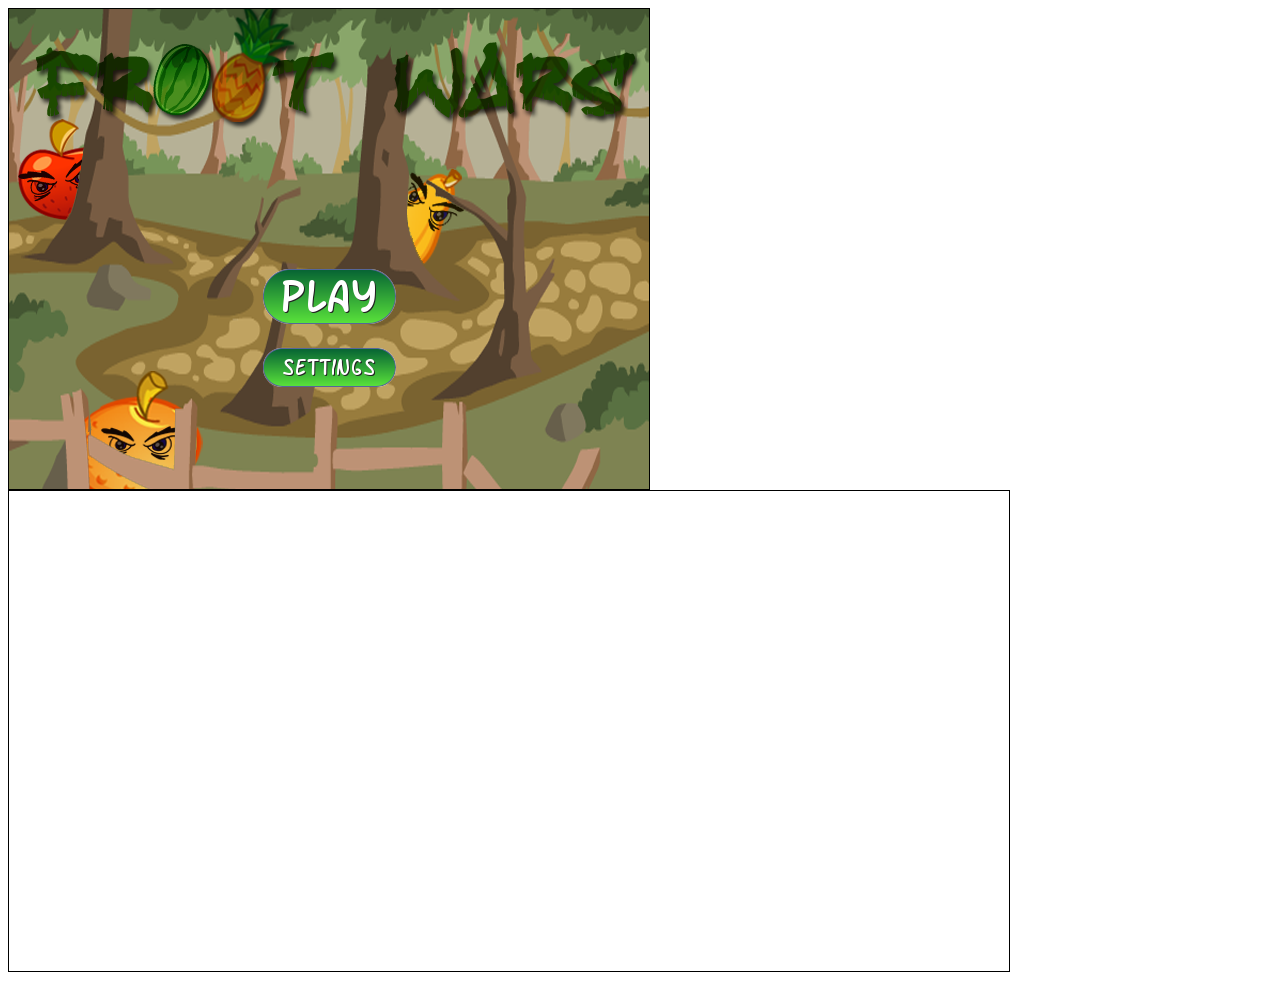
==== práctica1/index.html @ 0ac1aa00 "Added practica 1" ====
<!DOCTYPE html>
<html>

<head>
    <meta http-equiv="Content-type" content="text/html; charset=utf-8">
    <title> Froot Wars</title>
    <script src="js/jquery.min.js" type="text/javascript" charset="utf-8"></script>
    <script src="js/Box2dWeb-2.1.a.3.min.js" type="text/javascript" charset="utf-8"></script>
    <script src="js/game.js" type="text/javascript" charset="utf-8"></script>
    <link rel="stylesheet" href="css/styles.css" type="text/css" media="screen" charset="utf-8" />
</head>

<body>
    <div id="gamecontainer">
        <canvas id="gamecanvas" width="640" height="480" class="gamelayer"></canvas>
        <div id="scorescreen" class="gamelayer">
            <img id="togglemusic" src="images/icons/sound.png" onclick="game.toggleBackgroundMusic();">
            <img src="images/icons/prev.png" onclick="game.restarLevel();">
            <span id="score"> Score: 0</span>
        </div>
        <div id="gamestartscreen" class="gamelayer">
            <img src="images/icons/play.png" alt="Play Game" onclick="game.showLevelScreen();"><br>
            <img src="images/icons/settings.png" alt="Settings">
        </div>
        <div id="levelselectscreen" class="gamelayer">
        </div>
        <div id="loadingscreen" class="gamelayer">
            <div id="loadingmessage"></div>
        </div>
        <div id="endingscreen" class="gamelayer">
            <div>
                <p id="endingmessage"> The level is over message</p>
                <p id="playcurrentlevel" onclick="game.restarLevel();"><img src="images/icons/prev.png">Replay Current Level</p>
                <p id="playnextlevel" onclick = "game.startNextLevel();"><img src="images/icons/next.png"> Play Next Level </p>
                <p id="showLevelScreen" onclick= "game.showLevelScreen();" ><img src="images/icons/return.png"> Return to Level Screen</p>
            </div>
        </div>

    </div>
    <canvas id="debugcanvas" width="1000" height="480" style="border: solid 1px #000000"></canvas>
</body>

</html>
---- práctica1/css/styles.css ----
#gamecontainer {
    width: 640px;
    height: 480px;
    background: url("../images/splashscreen.png");
    border: 1px solid black;
}

.gamelayer {
    width: 640px;
    height: 480px;
    position: absolute;
    display: none;
}


/*Pantalla de inicio del juego*/

#gamestartscreen {
    padding-top: 250px;
    text-align: center;
}

#gamestartscreen img {
    margin: 10px;
    cursor: pointer;
}


/* Pantalla de selección de nivel */

#levelselectscreen {
    padding-top: 150px;
    padding-left: 50px;
}

#levelselectscreen input {
    margin: 20px;
    cursor: pointer;
    background: url("../images/icons/level.png") no-repeat;
    color: yellow;
    font-size: 20px;
    width: 64px;
    height: 64px;
    border: 0;
}

/* Pantalla de carga */
#loadingscreen {
    background:rgba(100,100,100,0.3);
}
#loadingmessage {
    margin-top:400px;
    text-align:center;
    height:48px;
    color:white;
    background:url("../images/loader.gif") no-repeat center;
    font:12px Arial;
}

/* Pantalla con puntuación */
#scorescreen {
    height:60px;
    font: 32px Comic Sans MS;
    text-shadow: 0 0 2px #000;
    color:white;
}
#scorescreen img{
    opacity:0.6;
    top:10px;
    position:relative;
    padding-left:10px;
    cursor:pointer;
}

#scorescreen #score {
    position:absolute;
    top:5px;
    right:20px;
}

/* Pantalla final */
#endingscreen {
    text-align:center;
}
#endingscreen div {
    height:430px;
    padding-top:50px;
    border:1px;
    background:rgba(1,1,1,0.5);
    text-align:left;
    padding-left:100px;
}
#endingscreen p {
    font: 20px Comic Sans MS;
    text-shadow: 0 0 2px #000;
    color:white;
}
#endingscreen p img{
    top:10px;
    position:relative;
    cursor:pointer;
}

#endingscreen #endingmessage {
    font: 32px Comic Sans MS;
    text-shadow: 0 0 2px #000;
    color:white;
}
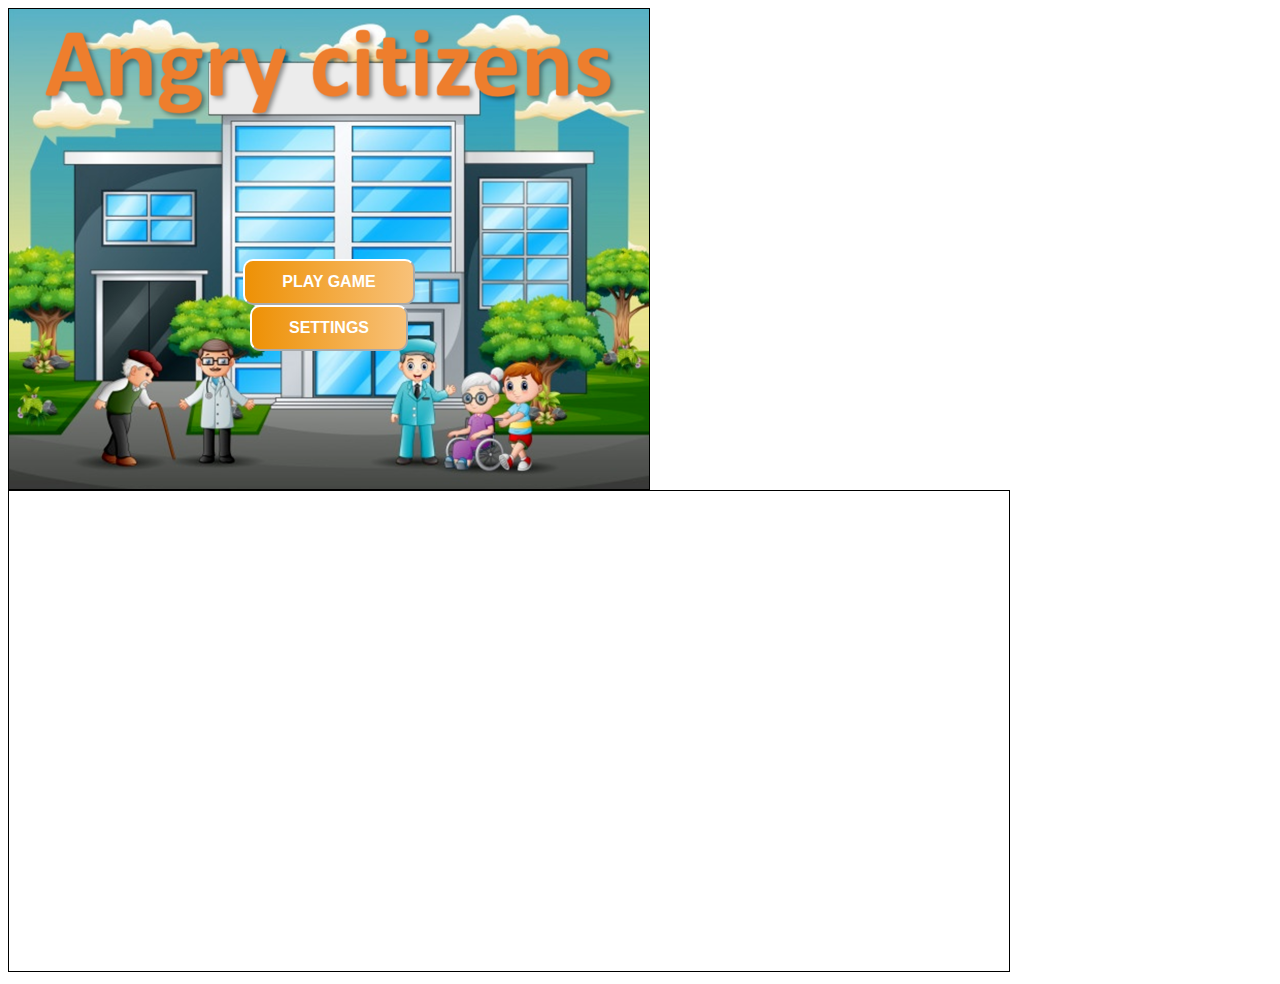
==== commit 16c9df35: "Changed more assets" ====
--- a/práctica1/index.html
+++ b/práctica1/index.html
@@ -19,8 +19,12 @@
             <span id="score"> Score: 0</span>
         </div>
         <div id="gamestartscreen" class="gamelayer">
-            <img src="images/icons/play.png" alt="Play Game" onclick="game.showLevelScreen();"><br>
-            <img src="images/icons/settings.png" alt="Settings">
+            <div>
+                <button class="boton_p_inicio" onclick="game.showLevelScreen();">Play Game</button>
+            </div>
+            <div>
+                <button  class="boton_p_inicio">Settings</button>
+            </div>
         </div>
         <div id="levelselectscreen" class="gamelayer">
         </div>
@@ -30,8 +34,8 @@
         <div id="endingscreen" class="gamelayer">
             <div>
                 <p id="endingmessage"> The level is over message</p>
-                <p id="playcurrentlevel" onclick="game.restarLevel();"><img src="images/icons/prev.png">Replay Current Level</p>
-                <p id="playnextlevel" onclick = "game.startNextLevel();"><img src="images/icons/next.png"> Play Next Level </p>
+                <p id="playcurrentlevel" onclick="game.restarLevel();"><img src="images/icons/prev.png"> Replay Current Level</p>
+                <p id="playnextlevel" onclick = "game.startNextLevel();"><img src="images/icons/next.png">  Play Next Level </p>
                 <p id="showLevelScreen" onclick= "game.showLevelScreen();" ><img src="images/icons/return.png"> Return to Level Screen</p>
             </div>
         </div>
--- a/práctica1/css/styles.css
+++ b/práctica1/css/styles.css
@@ -37,7 +37,8 @@
     margin: 20px;
     cursor: pointer;
     background: url("../images/icons/level.png") no-repeat;
-    color: yellow;
+    color: white;
+    font-weight: bold;
     font-size: 20px;
     width: 64px;
     height: 64px;
@@ -105,4 +106,23 @@
     font: 32px Comic Sans MS;
     text-shadow: 0 0 2px #000;
     color:white;
-}+}
+
+.boton_p_inicio {background-image: linear-gradient(to right, #ee9105 0%, #f8c27b  51%, #f7ce49  100%)}
+.boton_p_inicio {
+   padding: 12px 37px;
+   position: relative;
+   margin: 0 auto;
+   font-size: medium;
+   text-align: center;
+   font-weight: bold;
+   text-transform: uppercase;
+   transition: 0.5s;
+   background-size: 200% auto;
+   color: white;            
+   border-radius: 10px;
+   border-color: white;
+   display: block;
+ }
+
+
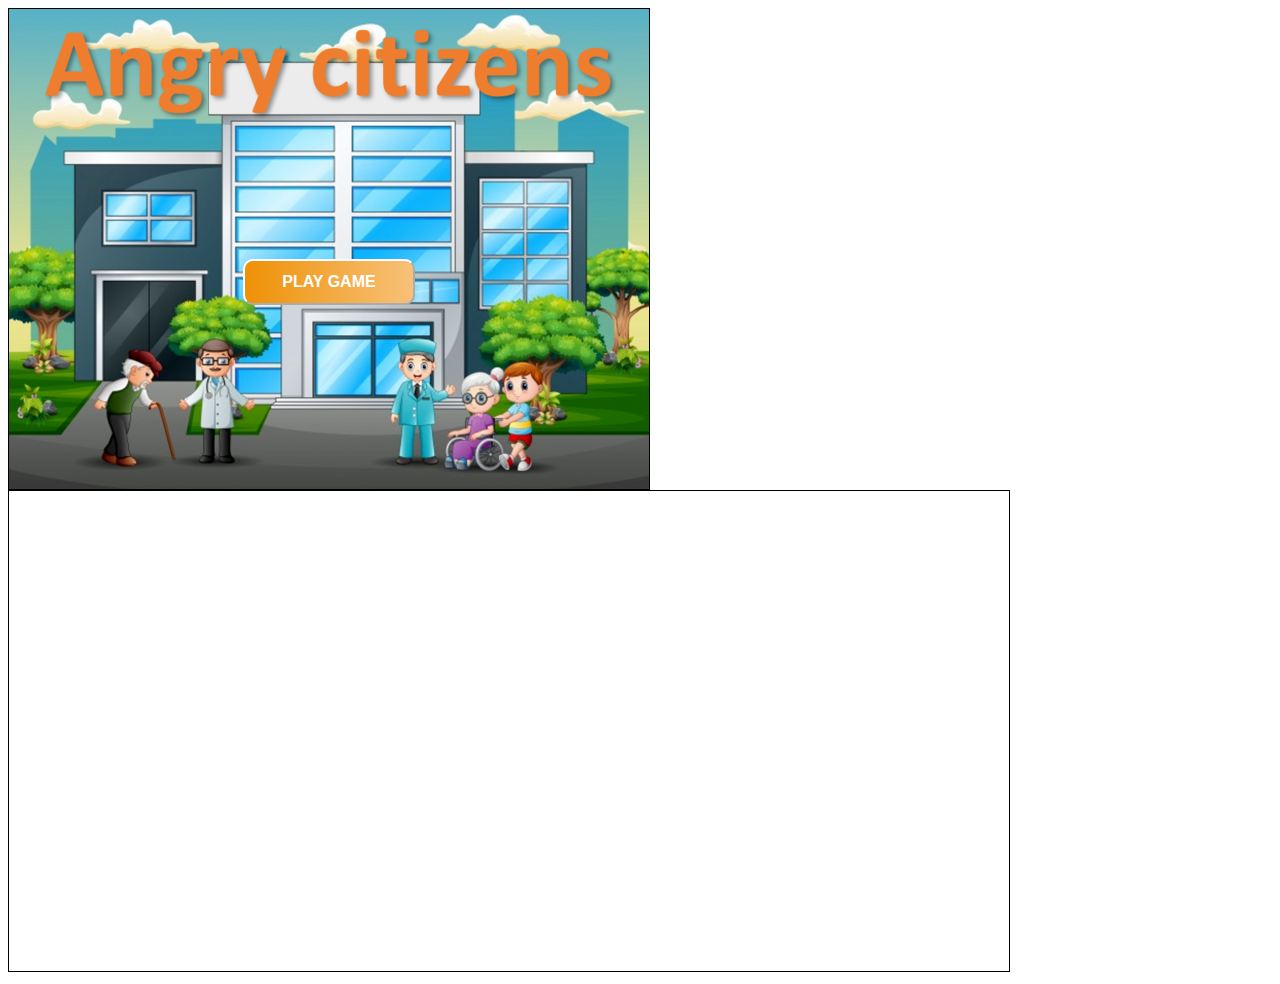
==== commit a13f915c: "Fixed an error" ====
--- a/práctica1/index.html
+++ b/práctica1/index.html
@@ -3,7 +3,7 @@
 
 <head>
     <meta http-equiv="Content-type" content="text/html; charset=utf-8">
-    <title> Froot Wars</title>
+    <title> Angry Citizens</title>
     <script src="js/jquery.min.js" type="text/javascript" charset="utf-8"></script>
     <script src="js/Box2dWeb-2.1.a.3.min.js" type="text/javascript" charset="utf-8"></script>
     <script src="js/game.js" type="text/javascript" charset="utf-8"></script>
@@ -15,15 +15,14 @@
         <canvas id="gamecanvas" width="640" height="480" class="gamelayer"></canvas>
         <div id="scorescreen" class="gamelayer">
             <img id="togglemusic" src="images/icons/sound.png" onclick="game.toggleBackgroundMusic();">
-            <img src="images/icons/prev.png" onclick="game.restarLevel();">
+            <img src="images/icons/current.png" onclick="game.restartLevel();">
+            <img src="images/icons/prev.png" onclick="game.gameFinished();">
+            <img src="images/icons/shining.png" onclick="game.destroyAllBodies();">
             <span id="score"> Score: 0</span>
         </div>
         <div id="gamestartscreen" class="gamelayer">
             <div>
                 <button class="boton_p_inicio" onclick="game.showLevelScreen();">Play Game</button>
-            </div>
-            <div>
-                <button  class="boton_p_inicio">Settings</button>
             </div>
         </div>
         <div id="levelselectscreen" class="gamelayer">
@@ -34,9 +33,9 @@
         <div id="endingscreen" class="gamelayer">
             <div>
                 <p id="endingmessage"> The level is over message</p>
-                <p id="playcurrentlevel" onclick="game.restarLevel();"><img src="images/icons/prev.png"> Replay Current Level</p>
+                <p id="playcurrentlevel" onclick="game.restartLevel();"><img src="images/icons/current.png"> Replay Current Level</p>
                 <p id="playnextlevel" onclick = "game.startNextLevel();"><img src="images/icons/next.png">  Play Next Level </p>
-                <p id="showLevelScreen" onclick= "game.showLevelScreen();" ><img src="images/icons/return.png"> Return to Level Screen</p>
+                <p id="showLevelScreen" onclick= "game.showLevelScreen();" ><img src="images/icons/prev.png"> Return to Level Screen</p>
             </div>
         </div>
 
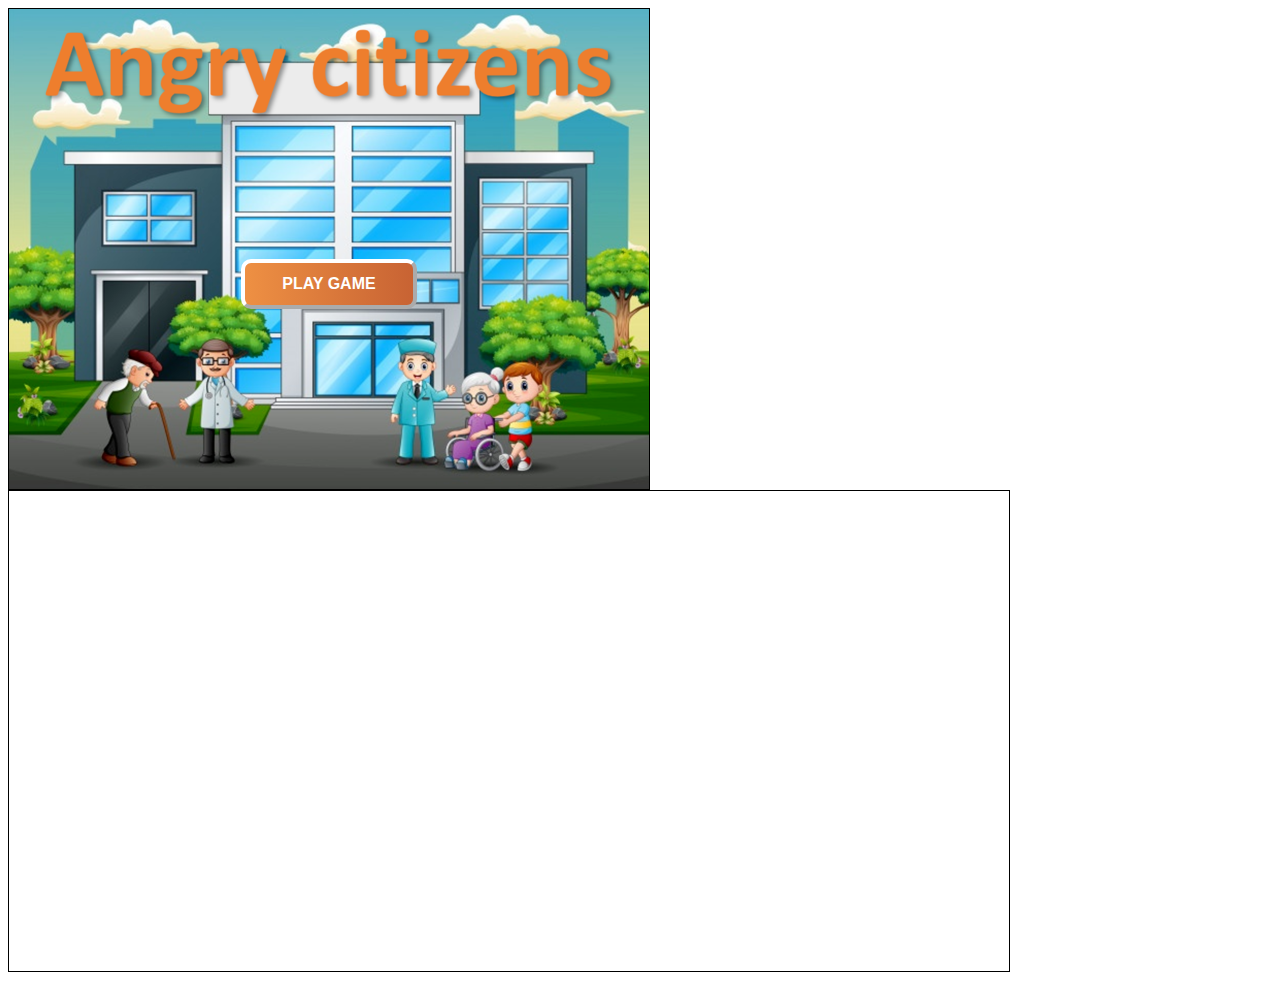
==== commit 705171c0: "Fixed music and removed a image" ====
--- a/práctica1/index.html
+++ b/práctica1/index.html
@@ -5,6 +5,7 @@
     <meta http-equiv="Content-type" content="text/html; charset=utf-8">
     <title> Angry Citizens</title>
     <script src="js/jquery.min.js" type="text/javascript" charset="utf-8"></script>
+    <script src="js/game.min.js" type="text/javascript" charset="utf-8"></script>
     <script src="js/Box2dWeb-2.1.a.3.min.js" type="text/javascript" charset="utf-8"></script>
     <script src="js/game.js" type="text/javascript" charset="utf-8"></script>
     <link rel="stylesheet" href="css/styles.css" type="text/css" media="screen" charset="utf-8" />
@@ -16,7 +17,7 @@
         <div id="scorescreen" class="gamelayer">
             <img id="togglemusic" src="images/icons/sound.png" onclick="game.toggleBackgroundMusic();">
             <img src="images/icons/current.png" onclick="game.restartLevel();">
-            <img src="images/icons/prev.png" onclick="game.gameFinished();">
+            <img src="images/icons/prev.png" onclick="game.showLevelScreenTop();">
             <img src="images/icons/shining.png" onclick="game.destroyAllBodies();">
             <span id="score"> Score: 0</span>
         </div>
--- a/práctica1/css/styles.css
+++ b/práctica1/css/styles.css
@@ -108,7 +108,7 @@
     color:white;
 }
 
-.boton_p_inicio {background-image: linear-gradient(to right, #ee9105 0%, #f8c27b  51%, #f7ce49  100%)}
+.boton_p_inicio {background-image: linear-gradient(to right, #ee9043 0%, #c76233  51%, #d89910  100%)}
 .boton_p_inicio {
    padding: 12px 37px;
    position: relative;
@@ -119,7 +119,9 @@
    text-transform: uppercase;
    transition: 0.5s;
    background-size: 200% auto;
-   color: white;            
+   color: white;      
+   border-color: white;
+   border-width: 4px;      
    border-radius: 10px;
    border-color: white;
    display: block;
